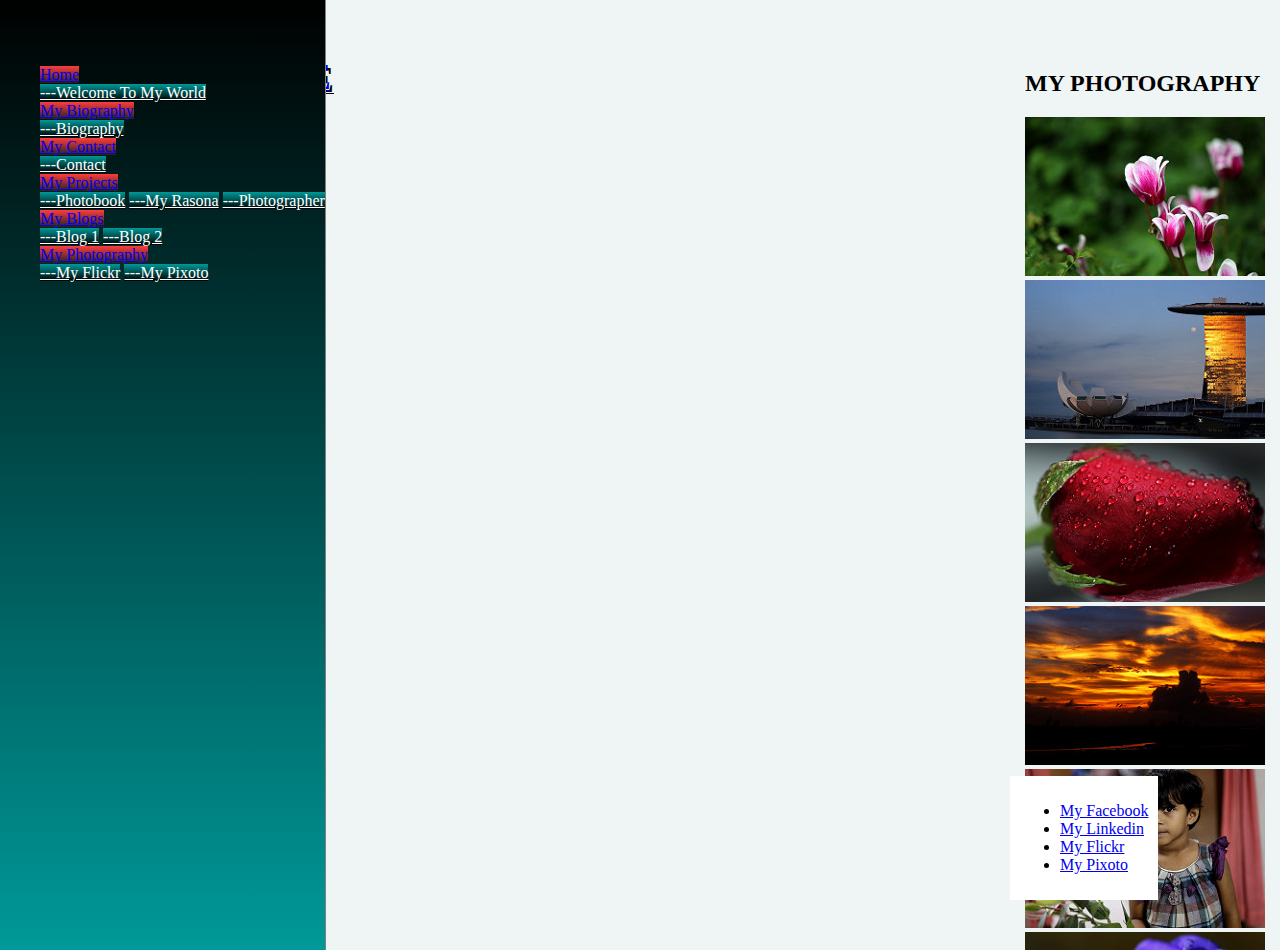
==== Pages/photography.html @ f418eb27 "added feature in project blog and photography" ====
<!-- this is a mini profile web application which is all about Md Mamunur Rahman 
@Author Md Mamunur Rahman
@Version 0.0.1 
@since 25-May-2016
-->
<!-- This is photography html file which includes all photography portal pages of Md Mamunur Rahman -->
<!DOCTYPE html>
<html lang="en">

<head>
    <meta charset="utf-8">
    <meta name="viewport" content="width=device-width, initial-scale=1">
    <meta http-equiv="X-Frame-Options">
    <title>Photography</title>

    <!-- CSS Section -->
    <link rel="stylesheet" href="../Content/css/bootstrap.min.css">
    <link rel="stylesheet" href="../Content/css/bootstrap-theme.min.css">
    <link rel="stylesheet" href="../Content/css/font-awesome.min.css">
    <link rel="stylesheet" href="../Content/css/app.css">
</head>

<body>

    <nav class="navbar navbar-inverse navbar-fixed-top">
        <div class="container-fluid">
            <!-- Brand and toggle get grouped for better mobile display -->
            <div class="navbar-header">
                <button type="button" class="navbar-toggle collapsed" data-toggle="collapse" data-target="#bs-example-navbar-collapse-1"
                    aria-expanded="false">
        <span class="sr-only">Toggle navigation</span>
        <span class="icon-bar"></span>
        <span class="icon-bar"></span>
        <span class="icon-bar"></span>
        
      </button>

                <a class="navbar-brand" href="../index.html"><img class="logo" src="../Assets/logo1.svg"> <span class="allabout">
                    <small><small><small><small><small><small>
                        <small><small><small><small>TH</small>IS </small>IS 
                    </small>A</small>LL</small> A</small>B</small>O</small>U</small>T 
                    </small><b>ME</b></span></a>
            </div>

            <!-- Collect the nav links, forms, and other content for toggling -->
            <div class="collapse navbar-collapse" id="bs-example-navbar-collapse-1">
                <ul class="nav navbar-nav navbar-right">
                    <li><a href="../index.html"><i class="fa fa-home fa-lg"></i> Home</a></li>
                    <li><a href="biography.html"><i class="fa fa-book fa-lg"></i> Biography</a></li>
                    <li><a href="projects.html"><i class="fa fa-dropbox fa-lg"></i> Projects</a></li>
                    <li><a href="blogs.html"><i class="fa fa-coffee fa-lg"></i> Blogs</a></li>
                    <li class="active"><a href="photography.html"><i class="fa fa-camera fa-lg"></i> Photography</a></li>
                    <li><a href="contact.html"><i class="fa fa-volume-control-phone fa-lg"></i> Contact</a></li>
                </ul>
            </div>

        </div>

    </nav>



    <div id="wrapper">
        <div id="sidebar-wrapper" class="col-md-2">
            <div id="sidebar">
                <ul class="nav list-group">

                    <div id="MainMenu" id="accordianSpace">
                        <div class="list-group panel">

                            <a href="#accordianHome" class="list-group-item list-group-item-success" data-toggle="collapse" data-parent="#MainMenu">Home</a>
                            <div class="collapse" id="accordianHome">
                                <a href="../index.html" class="list-group-item">---Welcome To My World</a>
                            </div>

                            <a href="#accordianBiography" class="list-group-item list-group-item-success" data-toggle="collapse" data-parent="#MainMenu">My Biography</a>
                            <div class="collapse" id="accordianBiography">
                                <a href="biography.html" class="list-group-item">---Biography</a>
                            </div>

                            <a href="#accordianContact" class="list-group-item list-group-item-success" data-toggle="collapse" data-parent="#MainMenu">My Contact</a>
                            <div class="collapse" id="accordianContact">
                                <a href="contact.html" class="list-group-item">---Contact</a>
                            </div>

                            <a href="#accordianProject" class="list-group-item list-group-item-success" data-toggle="collapse" data-parent="#MainMenu">My Projects</a>
                            <div class="collapse" id="accordianProject">
                                <a href="http://photobook.azurewebsites.net/?p=2" target="_blank" class="list-group-item">---Photobook</a>
                                <a href="http://www.myrasona.com" target="_blank" class="list-group-item">---My Rasona</a>
                                <a href="http://photographers.azurewebsites.net" target="_blank" class="list-group-item">---Photographer</a>
                            </div>


                            <a href="#accordianBlog" class="list-group-item list-group-item-success" data-toggle="collapse" data-parent="#MainMenu">My Blogs</a>
                            <div class="collapse" id="accordianBlog">
                                <a href="http://mamunglobalwarming.blogspot.ca/2016/05/global-warmingthe-unseen-truth-is-not.html" target="_blank" class="list-group-item">---Blog 1</a>
                                <a href="http://mamundigitaldivide.blogspot.ca/2016/05/normal-0-false-false-false-en-us-ja-x.html" target="_blank" class="list-group-item">---Blog 2</a>

                            </div>

                            <a href="#accordianPhotography" class="list-group-item list-group-item-success" data-toggle="collapse" data-parent="#MainMenu">My Photography</a>

                            <div class="collapse" id="accordianPhotography">
                                <a href="https://www.flickr.com/photos/122827071@N02/" target="_blank" class="list-group-item">---My Flickr</a>
                                <a href="http://www.pixoto.com/mamun_131" target="_blank" class="list-group-item">---My Pixoto</a>
                            </div>



                        </div>

                    </div>


                </ul>
            </div>
        </div>




        <div id="main-wrapper" class="col-md-10 pull-right">
            <div id="main">

                <div class="page-header">

                    <h2 class="text-muted"><span id="photographyHeading"  ></span></h2>
                </div>

                <p id="photographyPara"> </p>


                <!-- Page Content -->
                <div class="container">

                    <div class="row">



                        <div class="col-lg-2 col-md-3 col-xs-4 thumb">
                            <a class="thumbnail" href="# target="_blank"">
                                <img class="img-responsive" src="../Assets/p1.jpg" alt="">
                            </a>
                        </div>
                        <div class="col-lg-2 col-md-3 col-xs-4 thumb">
                            <a class="thumbnail" href="https://www.flickr.com/photos/122827071@N02/14239067491/in/dateposted-public/" target="_blank">
                                <img class="img-responsive" src="../Assets/p2.jpg" alt="">
                            </a>
                        </div>
                        <div class="col-lg-2 col-md-3 col-xs-4 thumb">
                            <a class="thumbnail" href="# target="_blank"">
                                <img class="img-responsive" src="../Assets/p3.jpg" alt="">
                            </a>
                        </div>
                        <div class="col-lg-2 col-md-3 col-xs-4 thumb">
                            <a class="thumbnail" href="# target="_blank"">
                                <img class="img-responsive" src="../Assets/p11.jpg" alt="">
                            </a>
                        </div>
                    </div>
                    <div class="row">
                        <div class="col-lg-2 col-md-3 col-xs-4 thumb">
                            <a class="thumbnail" href="# target="_blank"">
                                <img class="img-responsive" src="../Assets/p4.jpg" alt="">
                            </a>
                        </div>
                        <div class="col-lg-2 col-md-3 col-xs-4 thumb">
                            <a class="thumbnail" href="# target="_blank"">
                                <img class="img-responsive" src="../Assets/p5.jpg" alt="">
                            </a>
                        </div>
                        <div class="col-lg-2 col-md-3 col-xs-4 thumb">
                            <a class="thumbnail" href="# target="_blank"">
                                <img class="img-responsive" src="../Assets/p6.jpg" alt="">
                            </a>
                        </div>
                        <div class="col-lg-2 col-md-3 col-xs-4 thumb">
                            <a class="thumbnail" href="# target="_blank"">
                                <img class="img-responsive" src="../Assets/p12.jpg" alt="">
                            </a>
                        </div>
                    </div>
                    <div class="row">
                        <div class="col-lg-2 col-md-3 col-xs-4 thumb">
                            <a class="thumbnail" href="# target="_blank"">
                                <img class="img-responsive" src="../Assets/p7.jpg" alt="">
                            </a>
                        </div>
                        <div class="col-lg-2 col-md-3 col-xs-4 thumb">
                            <a class="thumbnail" href="https://www.flickr.com/photos/122827071@N02/14847135131/in/dateposted-public/" target="_blank">
                                <img class="img-responsive" src="../Assets/p8.jpg" alt="">
                            </a>
                        </div>
                        <div class="col-lg-2 col-md-3 col-xs-4 thumb">
                            <a class="thumbnail" href="# target="_blank"">
                                <img class="img-responsive" src="../Assets/p9.jpg" alt="">
                            </a>
                        </div>
                        <div class="col-lg-2 col-md-3 col-xs-4 thumb">
                            <a class="thumbnail" href="# target="_blank"">
                                <img class="img-responsive" src="../Assets/p10.jpg" alt="">
                            </a>
                        </div>
                    </div>

                </div>
            </div>
            <!-- /.container -->


            <!-- footer -->
            <div class="col-md-12 footer">

                <div id="footer">
                    <nav class="navbar navbar-inverse navbar-fixed-bottom">
                        <ul class="nav navbar-nav navbar-left">
                            <li><a href="https://www.facebook.com/md.mamunur.rahman" target="_blank"><i class="fa fa-facebook fa-lg"></i> My Facebook</a></li>
                            <li>
                                <a href="https://www.linkedin.com/in/md-mamunur-rahman-31a6375?trk=nav_responsive_tab_profile_pic" target="_blank"><i class="fa fa-linkedin fa-lg"></i> My Linkedin</a>
                            </li>
                            <li><a href="https://www.flickr.com/photos/122827071@N02/" target="_blank"><i class="fa fa-flickr fa-lg"></i> My Flickr</a></li>
                            <li><a href="http://www.pixoto.com/mamun_131" target="_blank"><i class="fa fa-pinterest-square fa-lg"></i> My Pixoto</a></li>

                        </ul>
                    </nav>
                </div>
            </div>

        </div>
    </div>

    <!-- JavaScript Section -->
    <script src="../Scripts/jquery-2.2.4.min.js"></script>
    <script src="../Scripts/bootstrap.min.js"></script>
    <script src="../Scripts/app.js"></script>
</body>

</html>
---- Content/css/app.css ----
/**
 * this is a mini profile web application which is all about Md Mamunur Rahman 
 * @Author Md Mamunur Rahman@Version 0.0.1 
 * @since 25-May-2016
 */

/* custom css goes here */
body {
    padding-top: 50px;
    overflow: hidden;
   background-color:    #eff5f5;
}

.logo {
    float: left;
    height: 80%;
    opacity: 0.99;
    filter: alpha(opacity=99);
}
.logo:hover {
    opacity: 0.4;
    filter: alpha(opacity=40);
 
}

.allabout{
 font-size: 35px;  
   text-shadow:  3px 3px black;
}

.list-group-item
{
  background-image:-webkit-linear-gradient(top,#009999 0,black 100%);
 
}

.list-group-item:hover 
{
  background-image:-webkit-linear-gradient(top,#229999 0,black 100%);
  
}


.list-group-item-success
{
    
    background-image:-webkit-linear-gradient(top,#ff3c3c 0,#222 100%);

}


.list-group-item-success:hover 
{ 
    
    background-image:-webkit-linear-gradient(top,#ff4c3c 0,#ff5c3c  100%);

  
}


.list-group  > a:hover
{
    color: cyan;
    text-shadow: 2px 2px black;
}

.list-group  > a:active
{
    color: black;
    text-shadow: 2px 2px #ff4c3c;
}
.collapse >a
{
    
    color: white;
}
.collapse  > a:hover
{
    color: white;
     font-weight: bold;
     
}
.collapse  > a:active
{
    color: white;
     text-shadow: 1px 1px black;
}

.page-header
{
    margin-top: 0px;
    
}

.mamunImage
{
    width:80%;height:90%;
    padding: 5px 5px 5px 5px;
    
    
}

.photobook {
	margin-left: 10px;
	float: left;
	width: 98%;
	height:100%;
	padding-top:0px;
    background-color: rgb(150, 153, 204);
    font-family: Tahoma;
    background: -webkit-gradient(linear, right top, left top, color-stop(0%,gray), color-stop(100%,lightgray));
    background: linear-gradient(to left, gray,  lightgray);
    border-radius: 20px;
    overflow: hidden;
 	opacity: 0.*7;
    filter: alpha(opacity=70);
    
    color: black;
     text-shadow: 1px 1px cyan;
     padding-left: 30px;
	 
}
.containerDecoration
{
    margin-left: 2px;
	float: left;
	width: 98%;
	height:100%;
	padding-top:10px;
    padding-left: 30px;
    padding-bottom: 10px; 
    padding-right: 30px;
    background-color: rgb(150, 153, 204);
    font-family: Tahoma;
    background: -webkit-gradient(linear, right top, left top, color-stop(0%,gray), color-stop(100%,lightgray));
    background: linear-gradient(to left, gray,  lightgray);
    border-radius: 20px;
    overflow: hidden;
 	opacity: 0.*7;
    filter: alpha(opacity=70);
    
    color:  black;
    
}


.col-xs-7
{
    float: left;
}


#wrapper {
    min-height: 100%;
    height: 100%;
    width: 100%;
    position: absolute;
    top: 0px;
    left: 0;
    display: inline-block;

}
#main-wrapper {
    height: 100%;
    overflow-y: auto;
    padding: 50px 0 0px 0;
}
#main {
    position: relative;
    height: 100%;
    overflow-y: auto;
    padding: 0 15px;
}
#sidebar-wrapper {
    height: 100%;
    padding: 50px 0 0px 0;
    position: fixed;
    border-right: 1px solid gray;
    background-color: #009999;
    background-image:-webkit-linear-gradient(top,black 0,#009999 100%);

}
#sidebar {
    position: relative;
    height: 100%;
    overflow:hidden;

}
#sidebar .list-group-item {
        border-radius: 0;
        border-left: 0;
        border-right: 0;
        border-top: 0;

}

label #inp{       
    
    display: inline-block;

    vertical-align: auto;
    float:left;
    }


/**
*Code for smaller screen
*/
@media screen and (max-width: 768px) {
    h1{
        font-size:16px;
    }
    p{
        font-size:12px;
       
    }
 #MainMenu, #footer
   {
       visibility: hidden;
       position: absolute;
        z-index: 12;
        top: 0;
        left: 0;
   }
   


  /*navebar-brand or Application heading*/
.allabout{
 font-size: 20px;  
   text-shadow:  3px 3px black;
}
    
}





@media (max-width: 768px) {
    body {
        padding-top: 0px;
        font-size: 10px;
    }
}
@media (min-width: 768px) {
    #main-wrapper {
        float:right;
    }
}
@media (max-width: 768px) {
    #main-wrapper {
        padding-top: 0px;
    }
}
@media (max-width: 768px) {
    #sidebar-wrapper {
        position: static;
        height:auto;
        max-height: 300px;
  		border-right:0;
	}
    
}
@media (max-width: 768px) {
    .mamunImage{
    height:40%;
    width:40%;
}

.photobook {

	width: 100%;
	height:100%;
}
}
    
.footer {
    background-color:#ffffff;
	bottom:0;
  	position:fixed;
    padding:10px;
}
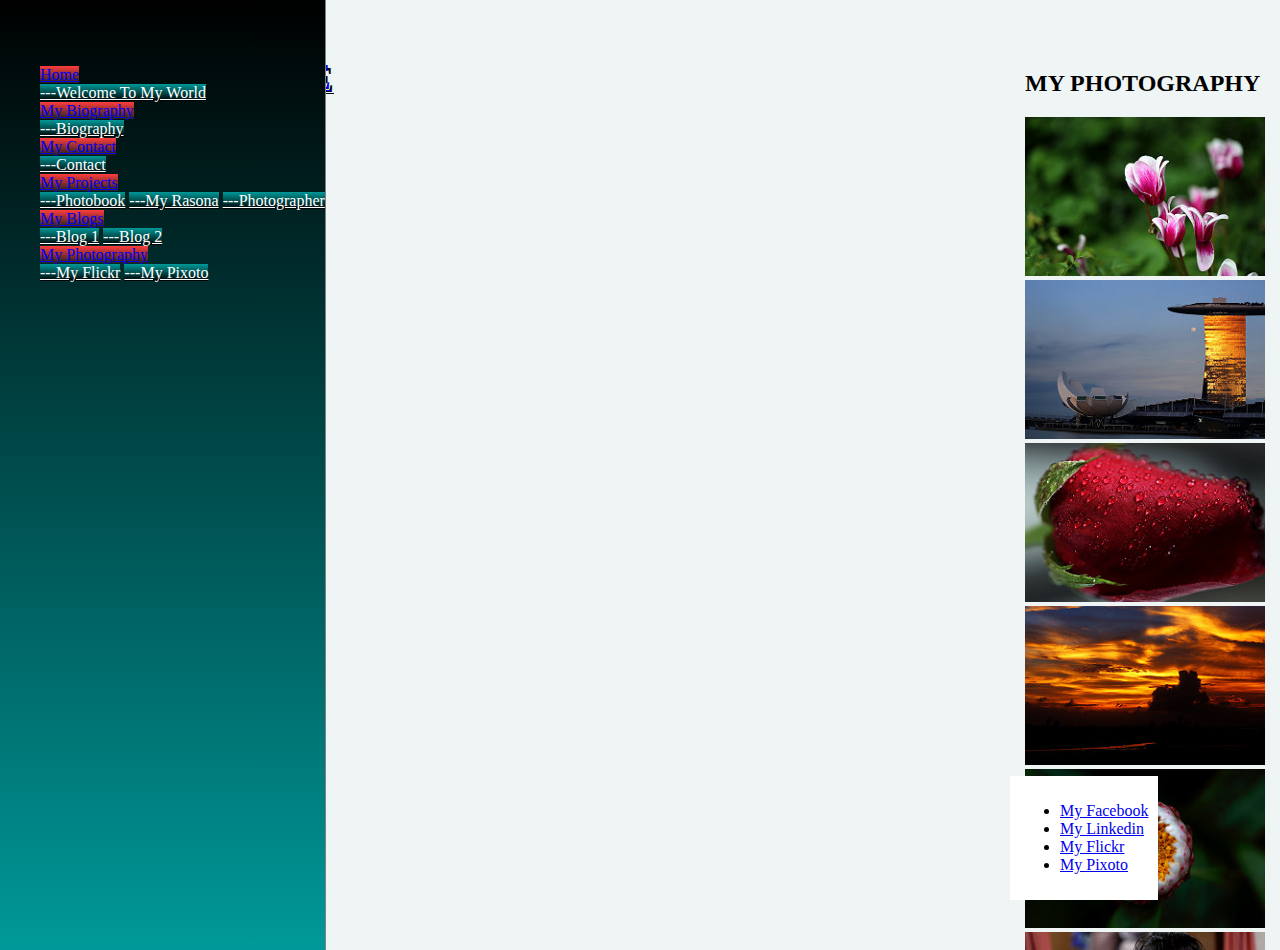
==== commit a1d4950c: "biography page has been revised" ====
--- a/Pages/photography.html
+++ b/Pages/photography.html
@@ -1,7 +1,8 @@
-<!-- this is a mini profile web application which is all about Md Mamunur Rahman 
-@Author Md Mamunur Rahman
-@Version 0.0.1 
-@since 25-May-2016
+<!-- 
+ this is a mini profile web application which is all about Md Mamunur Rahman 
+ @Author Md Mamunur Rahman
+ @Version 0.0.2 
+ @Last Update 03-june-2016
 -->
 <!-- This is photography html file which includes all photography portal pages of Md Mamunur Rahman -->
 <!DOCTYPE html>
@@ -137,68 +138,84 @@
 
 
 
-                        <div class="col-lg-2 col-md-3 col-xs-4 thumb">
-                            <a class="thumbnail" href="# target="_blank"">
+                        <div class="col-lg-2 col-md-3 col-xs-5 thumb">
+                            <a class="thumbnail" href="https://www.flickr.com/photos/122827071@N02/14730313434/in/dateposted-public/" target="_blank">
                                 <img class="img-responsive" src="../Assets/p1.jpg" alt="">
                             </a>
                         </div>
-                        <div class="col-lg-2 col-md-3 col-xs-4 thumb">
+                        <div class="col-lg-2 col-md-3 col-xs-5 thumb">
                             <a class="thumbnail" href="https://www.flickr.com/photos/122827071@N02/14239067491/in/dateposted-public/" target="_blank">
                                 <img class="img-responsive" src="../Assets/p2.jpg" alt="">
                             </a>
                         </div>
-                        <div class="col-lg-2 col-md-3 col-xs-4 thumb">
-                            <a class="thumbnail" href="# target="_blank"">
+                        <div class="col-lg-2 col-md-3 col-xs-5 thumb">
+                            <a class="thumbnail" href="https://www.flickr.com/photos/122827071@N02/15677136451/in/dateposted-public/" target="_blank">
                                 <img class="img-responsive" src="../Assets/p3.jpg" alt="">
                             </a>
                         </div>
-                        <div class="col-lg-2 col-md-3 col-xs-4 thumb">
-                            <a class="thumbnail" href="# target="_blank"">
+                        <div class="col-lg-2 col-md-3 col-xs-5 thumb">
+                            <a class="thumbnail" href="https://www.flickr.com/photos/122827071@N02/14758994290/in/dateposted-public/" target="_blank">
                                 <img class="img-responsive" src="../Assets/p11.jpg" alt="">
                             </a>
                         </div>
+                          <div class="col-lg-2 col-md-3 col-xs-5 thumb">
+                            <a class="thumbnail" href="https://www.flickr.com/photos/122827071@N02/14701501116/in/dateposted-public/" target="_blank">
+                                <img class="img-responsive" src="../Assets/p13.jpg" alt="">
+                            </a>
+                        </div>
                     </div>
                     <div class="row">
-                        <div class="col-lg-2 col-md-3 col-xs-4 thumb">
-                            <a class="thumbnail" href="# target="_blank"">
+                        <div class="col-lg-2 col-md-3 col-xs-5 thumb">
+                            <a class="thumbnail" href="https://www.flickr.com/photos/122827071@N02/15655365286/in/dateposted-public/" target="_blank">
                                 <img class="img-responsive" src="../Assets/p4.jpg" alt="">
                             </a>
                         </div>
-                        <div class="col-lg-2 col-md-3 col-xs-4 thumb">
-                            <a class="thumbnail" href="# target="_blank"">
+                        <div class="col-lg-2 col-md-3 col-xs-5 thumb">
+                            <a class="thumbnail" href="https://www.flickr.com/photos/122827071@N02/15494264210/in/dateposted-public/" target="_blank">
                                 <img class="img-responsive" src="../Assets/p5.jpg" alt="">
                             </a>
                         </div>
-                        <div class="col-lg-2 col-md-3 col-xs-4 thumb">
-                            <a class="thumbnail" href="# target="_blank"">
+                        <div class="col-lg-2 col-md-3 col-xs-5 thumb">
+                            <a class="thumbnail" href="https://www.flickr.com/photos/122827071@N02/14922752986/in/dateposted-public/" target="_blank">
                                 <img class="img-responsive" src="../Assets/p6.jpg" alt="">
                             </a>
                         </div>
-                        <div class="col-lg-2 col-md-3 col-xs-4 thumb">
-                            <a class="thumbnail" href="# target="_blank"">
+                        <div class="col-lg-2 col-md-3 col-xs-5 thumb">
+                            <a class="thumbnail" href="https://www.flickr.com/photos/122827071@N02/15045257277/in/dateposted-public/" target="_blank">
                                 <img class="img-responsive" src="../Assets/p12.jpg" alt="">
                             </a>
                         </div>
+                          <div class="col-lg-2 col-md-3 col-xs-5 thumb">
+                            <a class="thumbnail" href="https://www.flickr.com/photos/122827071@N02/14478002205/in/dateposted-public//" target="_blank">
+                                <img class="img-responsive" src="../Assets/p14.jpg" alt="">
+                            </a>
+                        </div>
+                
                     </div>
                     <div class="row">
-                        <div class="col-lg-2 col-md-3 col-xs-4 thumb">
-                            <a class="thumbnail" href="# target="_blank"">
+                        <div class="col-lg-2 col-md-3 col-xs-5 thumb">
+                            <a class="thumbnail" href="https://www.flickr.com/photos/122827071@N02/15474524201/in/dateposted-public/" target="_blank">
                                 <img class="img-responsive" src="../Assets/p7.jpg" alt="">
                             </a>
                         </div>
-                        <div class="col-lg-2 col-md-3 col-xs-4 thumb">
+                        <div class="col-lg-2 col-md-3 col-xs-5 thumb">
                             <a class="thumbnail" href="https://www.flickr.com/photos/122827071@N02/14847135131/in/dateposted-public/" target="_blank">
                                 <img class="img-responsive" src="../Assets/p8.jpg" alt="">
                             </a>
                         </div>
-                        <div class="col-lg-2 col-md-3 col-xs-4 thumb">
-                            <a class="thumbnail" href="# target="_blank"">
+                        <div class="col-lg-2 col-md-3 col-xs-5 thumb">
+                            <a class="thumbnail" href="https://www.flickr.com/photos/122827071@N02/15290991450/in/dateposted-public/"" target="_blank">
                                 <img class="img-responsive" src="../Assets/p9.jpg" alt="">
                             </a>
                         </div>
-                        <div class="col-lg-2 col-md-3 col-xs-4 thumb">
-                            <a class="thumbnail" href="# target="_blank"">
+                        <div class="col-lg-2 col-md-3 col-xs-5 thumb">
+                            <a class="thumbnail" href="https://www.flickr.com/photos/122827071@N02/15408334995/in/dateposted-public/" target="_blank">
                                 <img class="img-responsive" src="../Assets/p10.jpg" alt="">
+                            </a>
+                        </div>
+                                                <div class="col-lg-2 col-md-3 col-xs-5 thumb">
+                            <a class="thumbnail" href="https://www.flickr.com/photos/122827071@N02/13765504564/in/dateposted-public/" target="_blank">
+                                <img class="img-responsive" src="../Assets/p15.jpg" alt="">
                             </a>
                         </div>
                     </div>
--- a/Content/css/app.css
+++ b/Content/css/app.css
@@ -1,7 +1,8 @@
 /**
  * this is a mini profile web application which is all about Md Mamunur Rahman 
- * @Author Md Mamunur Rahman@Version 0.0.1 
- * @since 25-May-2016
+ * @Author Md Mamunur Rahman
+ * @Version 0.0.2 
+ * @Last Update 03-june-2016
  */
 
 /* custom css goes here */
@@ -116,7 +117,7 @@
     filter: alpha(opacity=70);
     
     color: black;
-     text-shadow: 1px 1px cyan;
+     text-shadow: 1px 1px  #ccffff;
      padding-left: 30px;
 	 
 }
